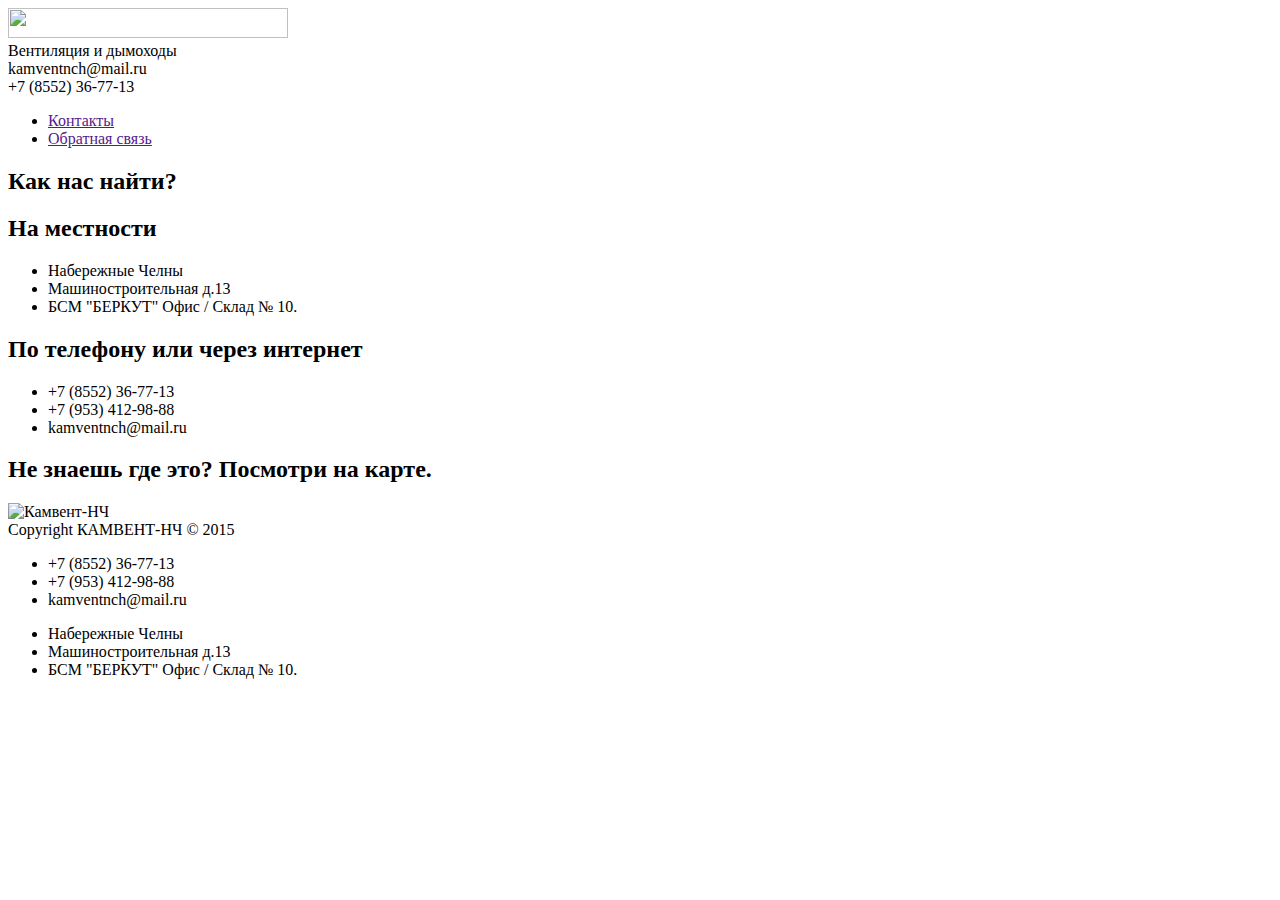
==== www/pages/contacts.html @ 9f1d38d1 "верстка дополнительных страниц, страницы контакты, доьавление эфектов при  наведении на главной стра" ====
<!DOCTYPE html>
<html lang="en">
<head>
 <meta charset="utf-8">
 <meta http-equiv="X-UA-Compatible" content="IE-edge">
 <title>КАМВЕНТ-НЧ</title>
 <meta name="viewport" content="width=device-width, initial-scale=1">

 <!-- metadata -->
 <meta property="org:title" content="Контакты">
 <meta property="org:description" content="">

 <!-- CSS -->
 <link rel="stylesheet" type="text/css" href="/css/master.css">
 <link rel="stylesheet" type="text/css" href="/css/page-style.css">
 <link rel="shortcut icon" href="/img/favicon.ico" type="image/x-icon">

 <!-- JavaScripot -->

 <!-- HTML5 Shim and Respond.js IE8 support of HTML5 elements and media queries -->
 <!--[if lt IE 9]>
   <script src="https://oss.maxcdn.com/libs/html5shiv/3.7.0/html5shiv.js"></script>
   <script src="https://oss.maxcdn.com/libs/respond.js/1.3.0/respond.min.js"></script>
 <![endif]-->

 <!-- fonts -->
 <link href='http://fonts.googleapis.com/css?family=Open+Sans:300italic,400,600,300&subset=cyrillic,latin' rel='stylesheet' type='text/css'>

</head>
<body>
  <div class="header cf">
    <div class="wrap-content">
      <div class="header-block cf">
        <div class="logo left">
          <a href="/">
            <img src="/img/logo.png" width="280" height="30" align="Камвент-НЧ">
          </a>
        </div><!--end logo-->
        <div class="head-box activities left">
          <span>Вентиляция и дымоходы</span>
        </div>
        <div class="head-box mail right">
          <span>kamventnch@mail.ru</span>
        </div>
        <div class="head-box phone right">
          <span>+7 (8552) 36-77-13</span>
        </div>
      </div><!--end header-block-->
    </div><!--end wrap-content-->
  </div><!--end header-->
  <div class="menu wrap-content">
    <nav class="shadow sizing">
      <div class="home-link">
        <a href="/"><i></i></a>
      </div>
      <ul>
        <li><a href="">Контакты</a></li>
        <li><a href="">Обратная связь</a></li>
      </ul>
    </nav>
  </div><!-- end menu -->

  <div class="content cf wrap-content">
    
    <div class="title-page">
      <h2>Как нас найти?</h2>
    </div> 

    <section class ="contacts">
      <div class="contacts-box">
        <div class="cont address">
        <div class="title-contacts shadow">
          <h2>На местности</h2>
        </div>
          <ul>
            <li>Набережные Челны</li>
            <li>Машиностроительная д.13</li>
            <li>БСМ "БЕРКУТ" Офис / Склад № 10.</li>
          </ul>
        </div>
        <div class="cont link">
        <div class="title-contacts shadow">
          <h2>По телефону или через интернет</h2>
        </div>
          <ul>
            <li>+7 (8552) 36-77-13</li>
            <li>+7 (953) 412-98-88</li>
            <li>kamventnch@mail.ru</li>
          </ul>
        </div>
      </div>
    </section>

    <div class="title-contacts shadow">
      <h2>Не знаешь где это? Посмотри на карте.</h2>
    </div>

    <div class="content-map">
      <div class="wrap-map shadow sizing">
        <div class="wrap-map"><script type="text/javascript" charset="utf-8" src="//api-maps.yandex.ru/services/constructor/1.0/js/?sid=VrDLY5PO7vi0iUDQB1-mrZuz2k7HajM8&width=100%&height=500"></script></div>
      </div>
    </div>    

  </div><!-- end content -->

  <div class="footer">
    <div class="wrap-content">
      <div class="footer-section">
        <div class="footer-content">
          <div class="contacts-footer">
            <div class="foot-box foot-logo left">
              <img src="/img/logo-footer.png" width="40" height="40" alt="Камвент-НЧ">
            </div>
            <div class="foot-box copyright left">Copyright КАМВЕНТ-НЧ © 2015</div>
            <div class="foot-box link right">
              <ul>
                <li>+7 (8552) 36-77-13</li>
                <li>+7 (953) 412-98-88</li>
                <li>kamventnch@mail.ru</li>
              </ul>
            </div> 
            <div class="foot-box address right">
              <ul>
                <li>Набережные Челны</li>
                <li>Машиностроительная д.13</li>
                <li>БСМ "БЕРКУТ" Офис / Склад № 10.</li>
              </ul>
            </div>
          </div> <!-- end contacts-footer -->
        </div> <!-- end footer-content -->
      </div> <!-- end footer-section -->
    </div>
  </div> <!-- end footer -->
</body>
</html>
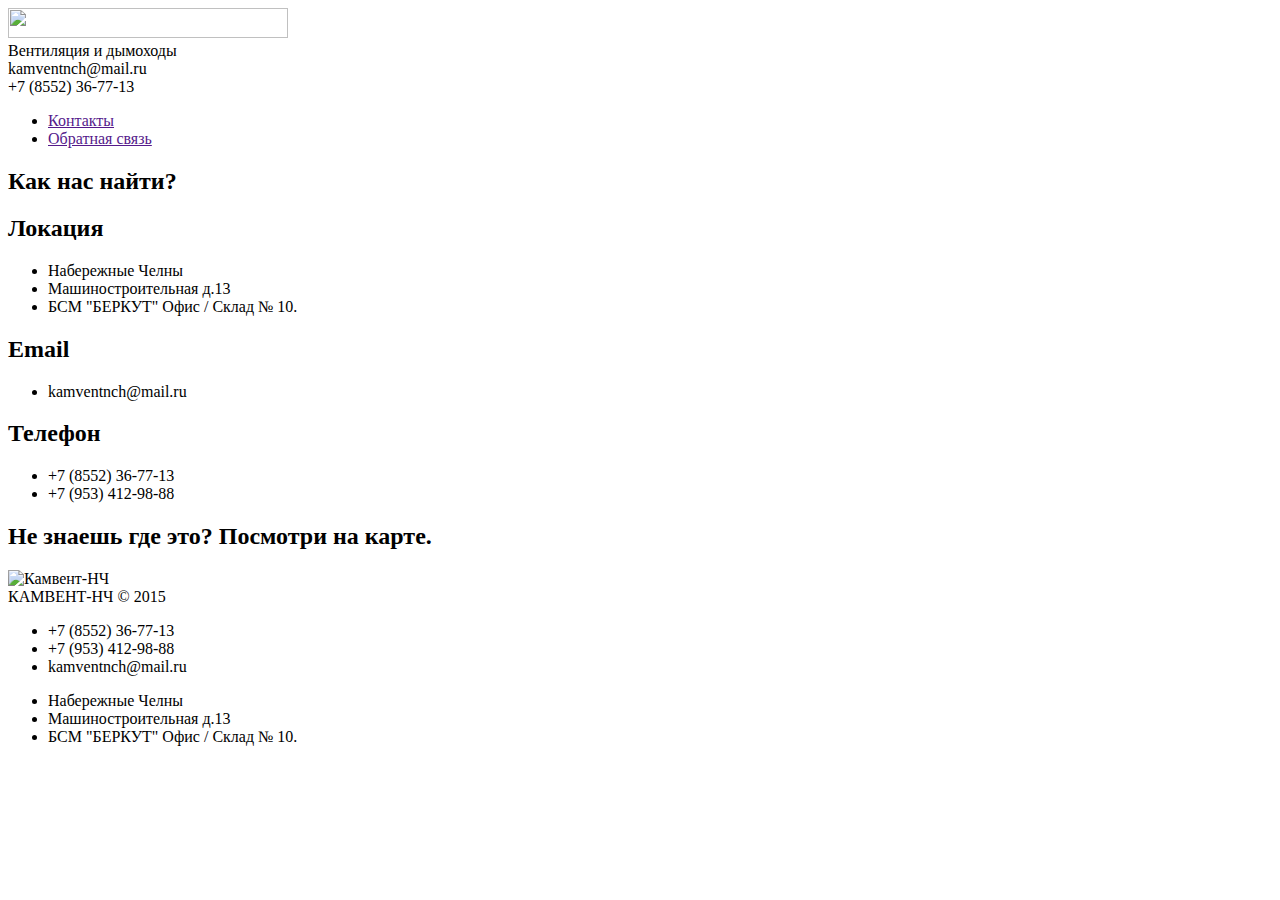
==== commit 0ca1e308: "работа сос страницей контакты, исправление копирайта на всех страницах" ====
--- a/www/pages/contacts.html
+++ b/www/pages/contacts.html
@@ -68,9 +68,9 @@
 
     <section class ="contacts">
       <div class="contacts-box">
-        <div class="cont address">
-        <div class="title-contacts shadow">
-          <h2>На местности</h2>
+        <div class="cont-box con-address shadow">
+        <div class="title-con">
+          <h2><i></i>Локация</h2>
         </div>
           <ul>
             <li>Набережные Челны</li>
@@ -78,14 +78,21 @@
             <li>БСМ "БЕРКУТ" Офис / Склад № 10.</li>
           </ul>
         </div>
-        <div class="cont link">
-        <div class="title-contacts shadow">
-          <h2>По телефону или через интернет</h2>
+        <div class="cont-box con-email shadow">
+        <div class="title-con">
+          <h2><i></i>Email</h2>
+        </div>
+          <ul>
+            <li>kamventnch@mail.ru</li>
+          </ul>
+        </div>
+        <div class="cont-box con-phone shadow">
+        <div class="title-con">
+          <h2><i></i>Телефон</h2>
         </div>
           <ul>
             <li>+7 (8552) 36-77-13</li>
             <li>+7 (953) 412-98-88</li>
-            <li>kamventnch@mail.ru</li>
           </ul>
         </div>
       </div>
@@ -111,7 +118,7 @@
             <div class="foot-box foot-logo left">
               <img src="/img/logo-footer.png" width="40" height="40" alt="Камвент-НЧ">
             </div>
-            <div class="foot-box copyright left">Copyright КАМВЕНТ-НЧ © 2015</div>
+            <div class="foot-box copyright left">КАМВЕНТ-НЧ © 2015</div>
             <div class="foot-box link right">
               <ul>
                 <li>+7 (8552) 36-77-13</li>
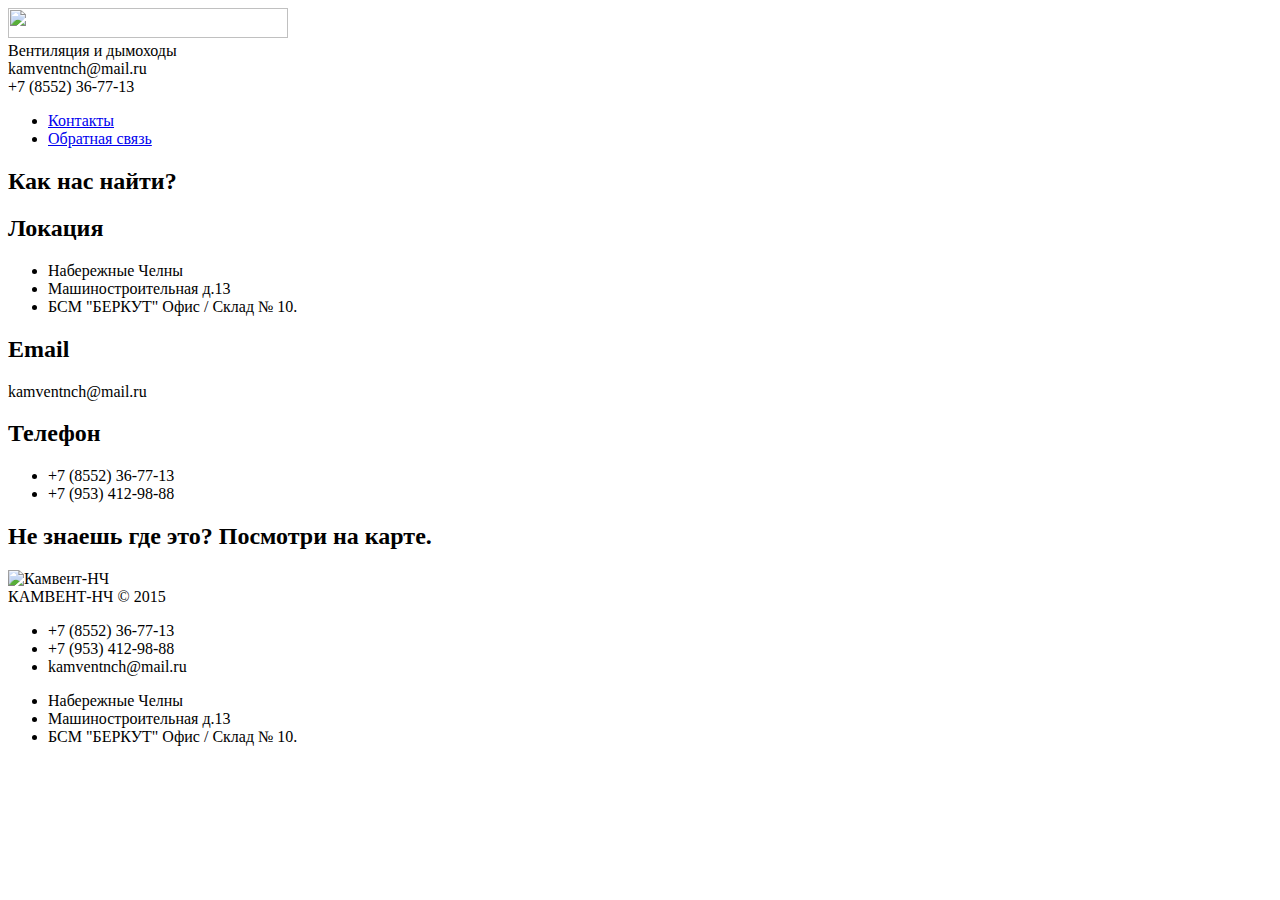
==== commit 472911b7: "доработка страницы контактов, начата работа над страницей обратная связь" ====
--- a/www/pages/contacts.html
+++ b/www/pages/contacts.html
@@ -8,7 +8,7 @@
 
  <!-- metadata -->
  <meta property="org:title" content="Контакты">
- <meta property="org:description" content="">
+ <meta property="org:description" content="Контакты, телефон, как проехать">
 
  <!-- CSS -->
  <link rel="stylesheet" type="text/css" href="/css/master.css">
@@ -54,8 +54,8 @@
         <a href="/"><i></i></a>
       </div>
       <ul>
-        <li><a href="">Контакты</a></li>
-        <li><a href="">Обратная связь</a></li>
+        <li><a href="pages/contacts.html">Контакты</a></li>
+        <li><a href="pages/Feedback.html">Обратная связь</a></li>
       </ul>
     </nav>
   </div><!-- end menu -->
@@ -82,9 +82,7 @@
         <div class="title-con">
           <h2><i></i>Email</h2>
         </div>
-          <ul>
-            <li>kamventnch@mail.ru</li>
-          </ul>
+          <span>kamventnch@mail.ru</span>
         </div>
         <div class="cont-box con-phone shadow">
         <div class="title-con">
@@ -98,7 +96,7 @@
       </div>
     </section>
 
-    <div class="title-contacts shadow">
+    <div class="title-con-map">
       <h2>Не знаешь где это? Посмотри на карте.</h2>
     </div>
 
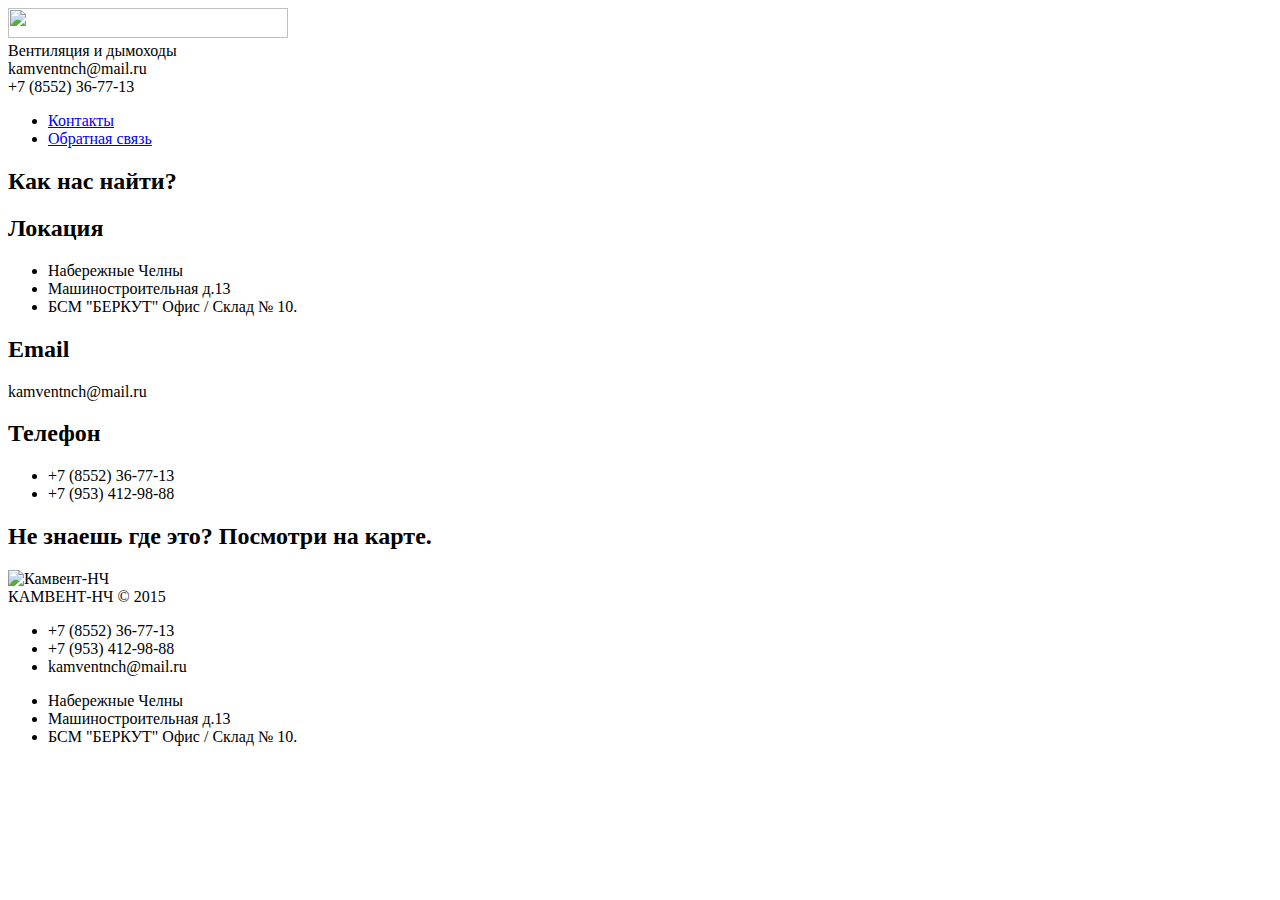
==== commit 30a870e3: "верстка страницы обратной связи, изменение цвета тени на элементах всех страниц" ====
--- a/www/pages/contacts.html
+++ b/www/pages/contacts.html
@@ -54,8 +54,8 @@
         <a href="/"><i></i></a>
       </div>
       <ul>
-        <li><a href="pages/contacts.html">Контакты</a></li>
-        <li><a href="pages/Feedback.html">Обратная связь</a></li>
+        <li><a href="contacts.html">Контакты</a></li>
+        <li><a href="Feedback.html">Обратная связь</a></li>
       </ul>
     </nav>
   </div><!-- end menu -->
